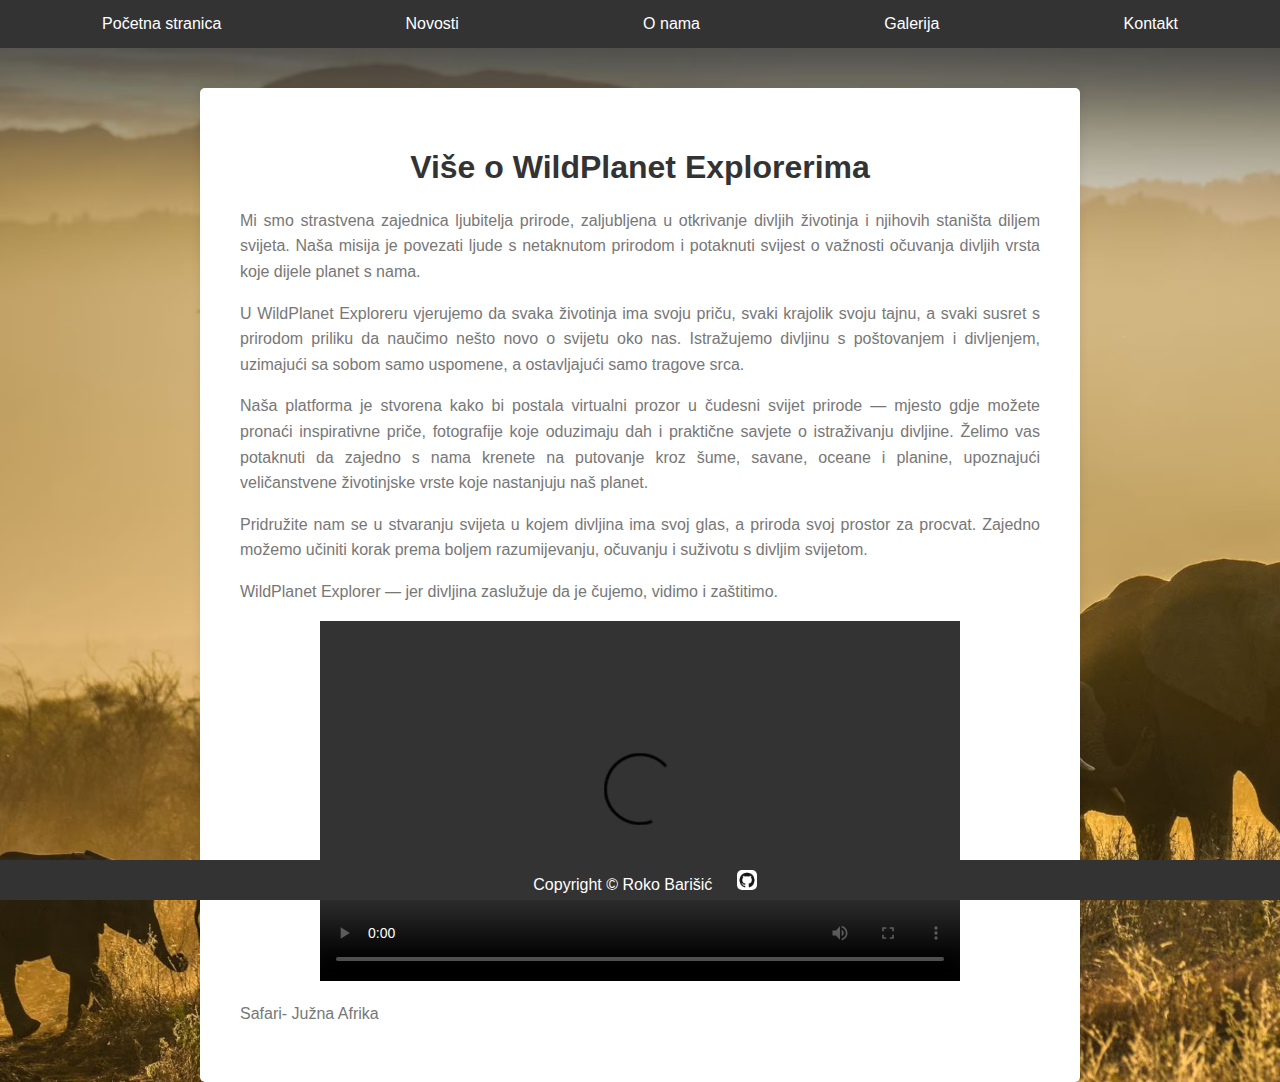
==== onama.html @ 55d3d347 "Add files via upload" ====
<!DOCTYPE html>
<html lang="hr">
<head>
    <title>WildPlanet Explorer</title>
    <link rel="stylesheet" href="styles.css">
    <link rel="shortcut icon" type="images/png" href="images/logo.ico">
    <meta http-equiv="content-type" content="text/html; charset=UTF-8">
    <meta name="author" content="Roko Barišić">
    <meta name="viewport" content="width=device-width, initial-scale=1">
    <meta name="keywords" content="IT">
</head>

<body>
    <header>
        <nav>
          <a href="index.html">Početna stranica</a>
          <a href="novosti.html">Novosti</a>
          <a href="onama.html">O nama</a>
          <a href="galerija.html">Galerija</a>
          <a href="kontakt.html">Kontakt</a>
        </nav>
    </header>
    
    <div class="about-container">
        <div>
          <div>
            <h1>Više o WildPlanet Explorerima</h1>
          </div>
          <div>
            <p>Mi smo strastvena zajednica ljubitelja prirode, zaljubljena u otkrivanje divljih životinja i njihovih staništa diljem svijeta. Naša misija je povezati ljude s netaknutom prirodom i potaknuti svijest o važnosti očuvanja divljih vrsta koje dijele planet s nama.</p>
            <p>U WildPlanet Exploreru vjerujemo da svaka životinja ima svoju priču, svaki krajolik svoju tajnu, a svaki susret s prirodom priliku da naučimo nešto novo o svijetu oko nas. Istražujemo divljinu s poštovanjem i divljenjem, uzimajući sa sobom samo uspomene, a ostavljajući samo tragove srca.</p>
            <p>Naša platforma je stvorena kako bi postala virtualni prozor u čudesni svijet prirode — mjesto gdje možete pronaći inspirativne priče, fotografije koje oduzimaju dah i praktične savjete o istraživanju divljine. Želimo vas potaknuti da zajedno s nama krenete na putovanje kroz šume, savane, oceane i planine, upoznajući veličanstvene životinjske vrste koje nastanjuju naš planet.</p>
            <p>Pridružite nam se u stvaranju svijeta u kojem divljina ima svoj glas, a priroda svoj prostor za procvat. Zajedno možemo učiniti korak prema boljem razumijevanju, očuvanju i suživotu s divljim svijetom.</p>
            <p>WildPlanet Explorer — jer divljina zaslužuje da je čujemo, vidimo i zaštitimo.</p>
            <div>
              <video width="640" height="360" controls>
              <source src="video/Safari- Slonovi.mp4" type="video/mp4">
              Vaš preglednik ne podržava oznaku video elementa.
              </video>
              <p>Safari- Južna Afrika</p>
            </div>
        </div>
    </div>
    
    </div>
    <footer>
      <p>Copyright © Roko Barišić
        <a href="https://github.com/rbarisic99/projekt" target="_blank" rel="noopener noreferrer">
          <img src="images/GitHub.png" alt="GitHub"></a>
      </p>
    </footer>
</body>
</html>
---- styles.css ----
body {
  background-image: url('./images/pozadina.png');
  background-size: cover;
  background-position: center;
  background-repeat: no-repeat;
  margin: 0;
  font-family: 'Calibri', sans-serif;
  color: #333;
  min-height: 100vh;
}

header {
  background-color: #333;
  padding: 10px;
}

nav {
  display: flex;
  justify-content: space-around;
}

nav a {
  color: #fff;
  text-decoration: none;
  padding: 5px 10px;
  border-radius: 5px;
  transition: background-color 0.3s;
}

nav a:hover {
  background-color: #555;
}
footer {
  background-color: #333;
  padding: 10px;
  text-align: center;
  color: #fff;
  position: fixed;
  bottom: 0;
  width: 100%;
  height: 20px;
}

.footer-novosti{
  position: relative;
}

footer h3 {
  margin-bottom: 10px;
}

footer a {
  display: inline-block;
  margin: 0 10px;
  text-decoration: none;
  color: #fff;
}

footer a img {
  width: 20px;
  height: 20px;
  border-radius: 5px;
  transition: opacity 0.3s;
}

footer a:hover img {
  opacity: 0.8;
}

footer p {
  margin: 0; 
  line-height: 30px; 
}

footer a:last-child img {
  margin-left: 10px;
}

.input-container {
  width: 50%;
}

.main-section {
  text-align: center;
  /*padding: 40px;*/
}

.content-container {
  max-width: 800px;
  margin: 0 auto;  
}

.title {
  color: #333;
}

.subtitle {
  color: #555;
}

.description {
  color: #777;
  line-height: 1.6;
}

.image-container {
  margin: 20px 0;
}

.image-container img {
  max-width: 100%;
}

.subscription {
  display: flex;
  margin-top: 20px;
  margin-left: 18%;
}

.email-input {
  width: 70%;
  padding: 10px;
  border: 1px solid #ccc;
  border-radius: 5px;
}

.subscribe-btn {
  width: 30%;
  background-color: #3498db;
  color: #fff;
  padding: 10px;
  cursor: pointer;
  border-radius: 5px;
  transition: background-color 0.3s;
}

.subscribe-btn:hover {
  background-color: #2980b9;
}

.contact-container {
  background-color: rgb(249, 245, 245);
  max-width: 800px;
  margin: 0 auto;
  padding: 20px;
  box-sizing: border-box;
  text-align: center;
  margin-top: 40px;
}

h1, h2 {
  color: #333;
}

form {
  margin-top: 20px;
  display: flex;
  flex-direction: column;
  align-items: center;
}

label {
  margin-bottom: 5px;
  color: black;
}

input, textarea {
  width: 50%;
  padding: 10px;
  margin-bottom: 10px;
  box-sizing: border-box;
  border: 1px solid #ccc;
  border-radius: 5px;
}

input[type="submit"] {
  background-color: #3498db;
  color: #fff;
  cursor: pointer;
  transition: background-color 0.3s;
}

input[type="submit"]:hover {
  background-color: #2980b9;
}

.contact-info {
  margin-top: 20px;
}

iframe {
  width: 100%;
  height: 400px;
  border: 0;
  margin-top: 20px;
}

.about-container {
  height: auto;
  max-width: 800px;
  margin: 0 auto;
  padding: 40px;
  background-color: #fff;
  border-radius: 5px;
  box-shadow: 0 0 10px rgba(0, 0, 0, 0.1);
  text-align: center;
  margin-top: 40px;
}

.image-gallery {
  display: flex;
  flex-wrap: wrap;
  justify-content: space-around;
  padding: 20px;
  margin-top: 40px;
}

.image-item {
  box-sizing: border-box;
  margin: 10px;
  padding: 10px;
  background-color: #fff;
  border-radius: 5px;
  text-align: center;
  transition: box-shadow 0.3s;
  font-family: 'Calibri', sans-serif;
}

.image-item:hover {
  box-shadow: 0 0 10px rgba(0, 0, 0, 0.2);
}

.destination-container {
  max-width: 800px;
  margin: 0 auto;
  padding: 20px;
  background-color: #fff;
  border-radius: 10px;
  box-shadow: 0 0 10px rgba(0, 0, 0, 0.1);
  margin-top: 20px;
  margin-top: 40px;
}

.destination-container hr {
  border: 1px solid #ddd;
  margin-top: 20px;
}

.destination-item {
  margin-top: 20px;
}

.destination-item img {
  max-width: 100%;
  height: auto;
  border-radius: 8px;
}

.destination-item h2 {
  color: #555;
  margin-top: 10px;
}

.destination-item p {
  color: #777;
  line-height: 1.6;
}

.destination-item time {
  color: #999;
}

.destination-item a {
  color: lightskyblue;
  text-decoration: none;
}

.destination-item a:hover {
  text-decoration: underline;
}

.content-container {
  height: auto;
  max-width: 800px;
  margin: 0 auto;
  padding: 40px;
  background-color: #fff;
  border-radius: 5px;
  box-shadow: 0 0 10px rgba(0, 0, 0, 0.1);
  text-align: center;
  margin-top: 40px;
}

.content-container h1 {
  color: #333;
}

.content-container h3 {
  color: #555;
}

.content-container figure {
  margin: 20px 0;
}

.content-container img {
  max-width: 100%;
  border-radius: 5px;
  box-shadow: 0 0 5px rgba(0, 0, 0, 0.1);
}

.content-container figcaption {
  margin-top: 10px;
  color: #777;
}

.content-container p {
  color: #777;
  line-height: 1.6;
  text-align: justify;

}

.content-container a {
  color: lightskyblue;
  text-decoration: none;
}

.content-container a:hover {
  text-decoration: underline;
}

.about-container p {
  color: #777;
  line-height: 1.6;
  text-align: justify;
}
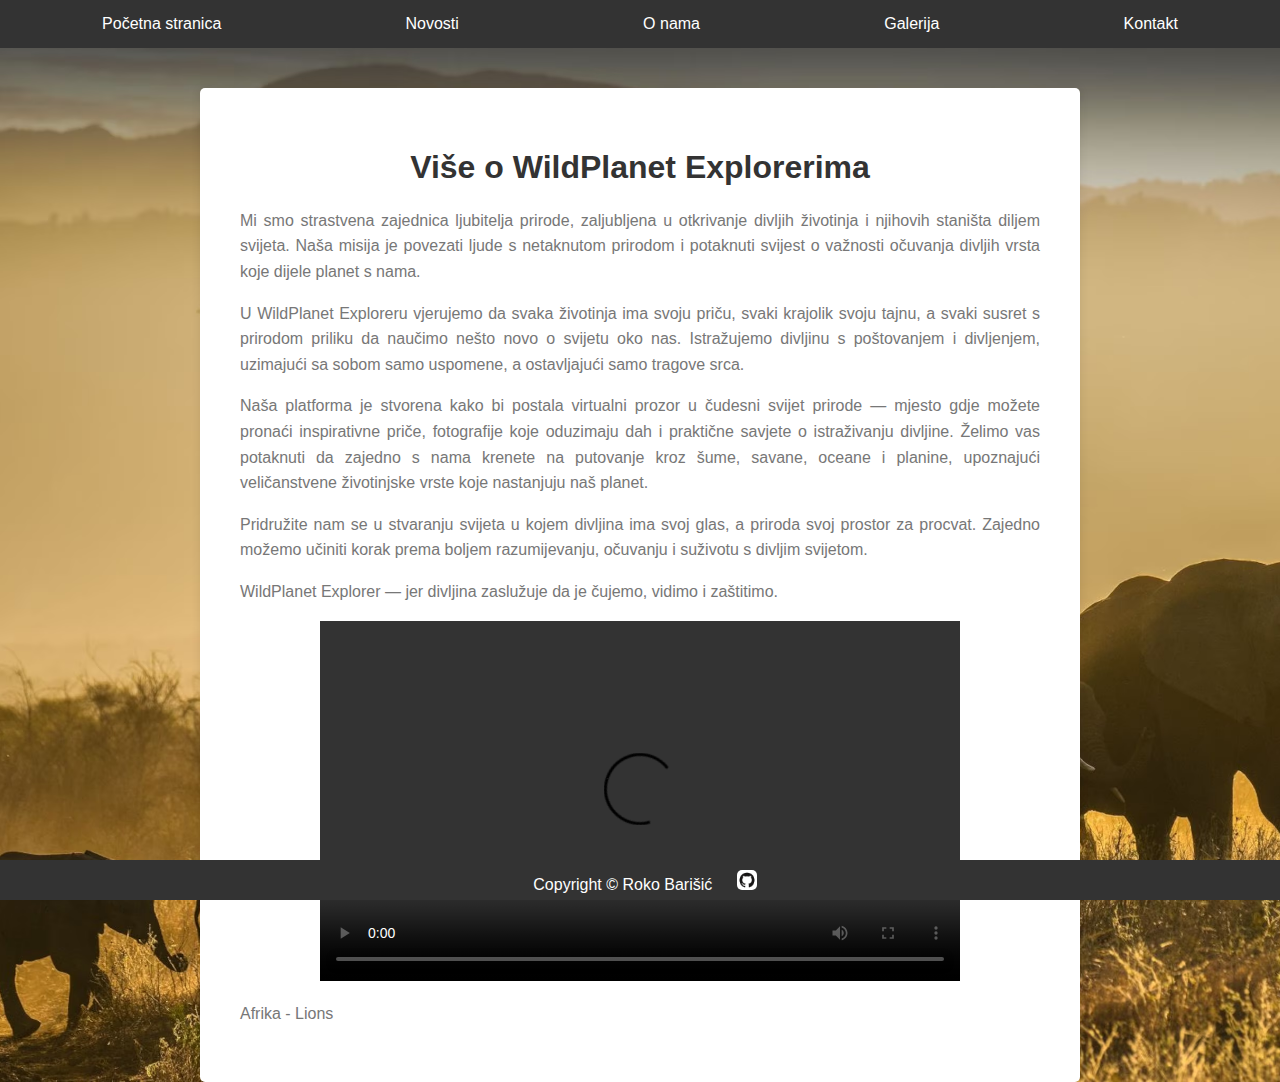
==== commit 105e06e5: "Update onama.html" ====
--- a/onama.html
+++ b/onama.html
@@ -34,10 +34,10 @@
             <p>WildPlanet Explorer — jer divljina zaslužuje da je čujemo, vidimo i zaštitimo.</p>
             <div>
               <video width="640" height="360" controls>
-              <source src="video/Safari- Slonovi.mp4" type="video/mp4">
+              <source src="video/africalions.mp4" type="video/mp4">
               Vaš preglednik ne podržava oznaku video elementa.
               </video>
-              <p>Safari- Južna Afrika</p>
+              <p>Afrika - Lions</p>
             </div>
         </div>
     </div>
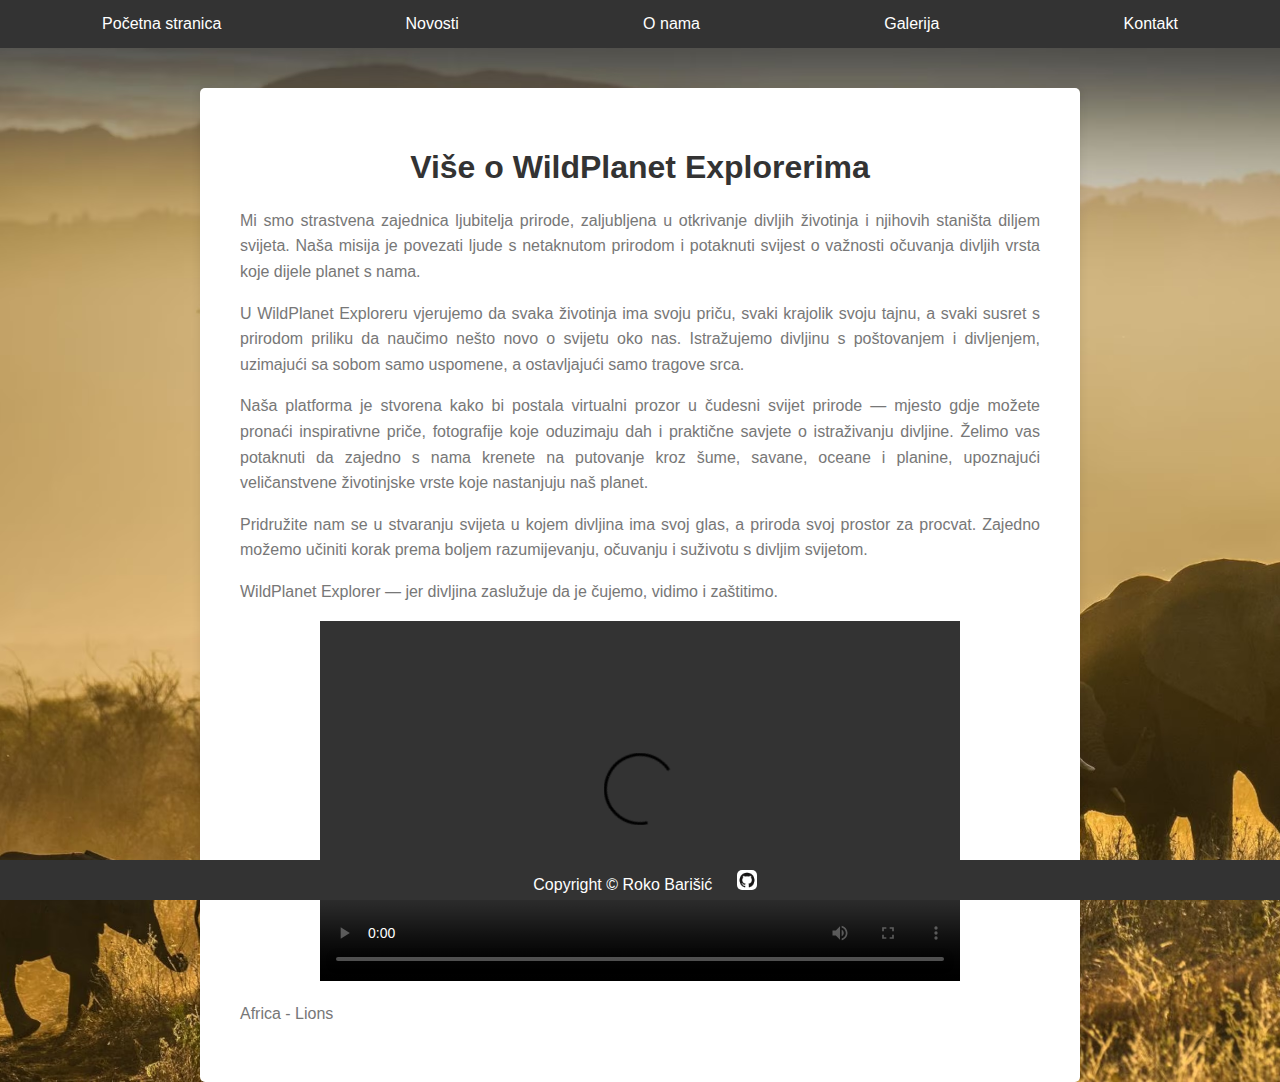
==== commit 9fde152e: "Update onama.html" ====
--- a/onama.html
+++ b/onama.html
@@ -37,7 +37,7 @@
               <source src="video/africalions.mp4" type="video/mp4">
               Vaš preglednik ne podržava oznaku video elementa.
               </video>
-              <p>Afrika - Lions</p>
+              <p>Africa - Lions</p>
             </div>
         </div>
     </div>
